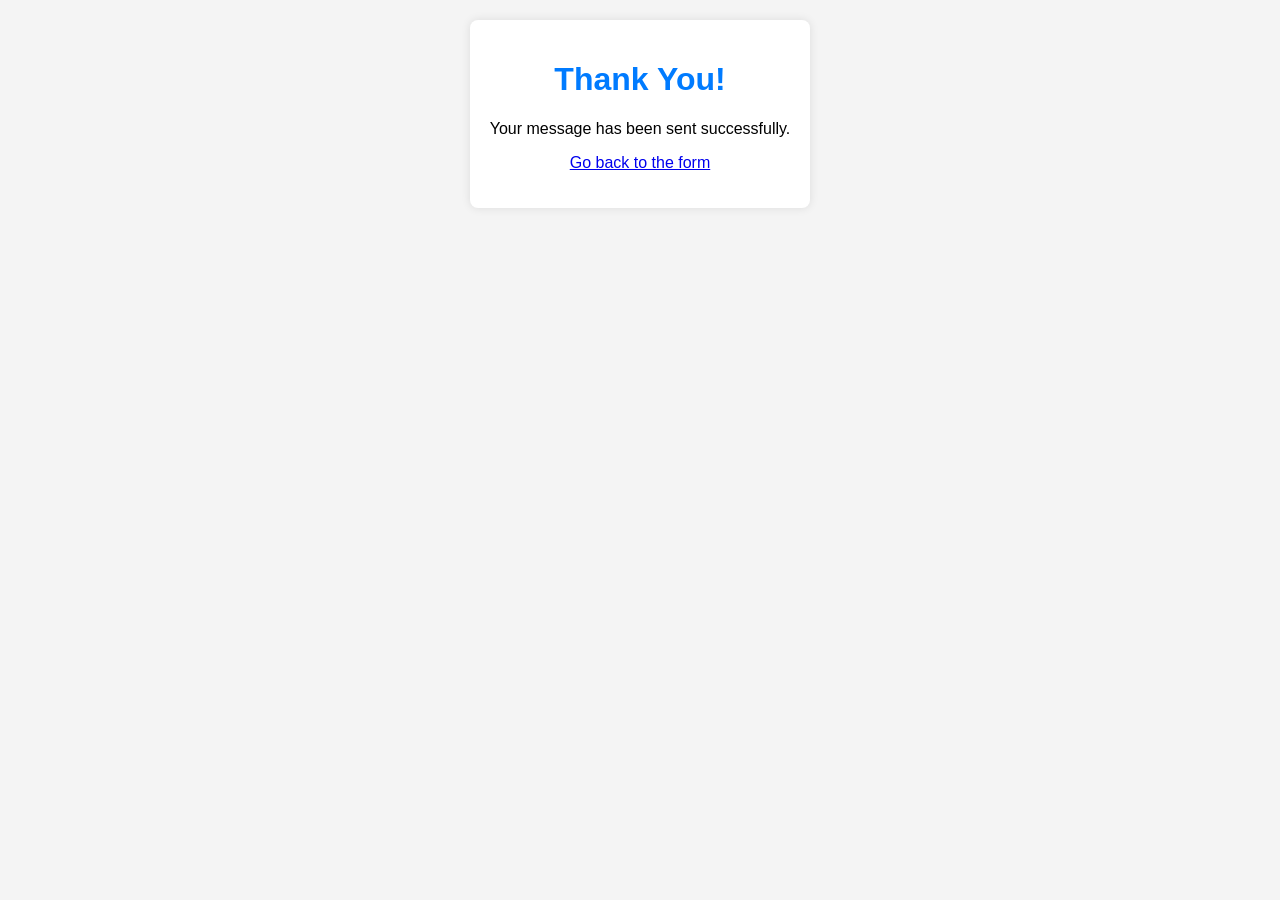
==== thanks.html @ 4340bd11 "Add a redirect page and update form. This commit introduces a `thanks.html` page to which you are re" ====
<!DOCTYPE html>
<html>
<head>
<title>Thank You!</title>
<style>
  body { font-family: sans-serif; margin: 20px; background-color: #f4f4f4; text-align: center; }
  .container { background-color: #fff; padding: 20px; border-radius: 8px; box-shadow: 0 0 10px rgba(0,0,0,0.1); display: inline-block; }
  h1 { color: #007bff; }
</style>
</head>
<body>
  <div class="container">
    <h1>Thank You!</h1>
    <p>Your message has been sent successfully.</p>
    <p><a href="index.html">Go back to the form</a></p>
  </div>
</body>
</html>
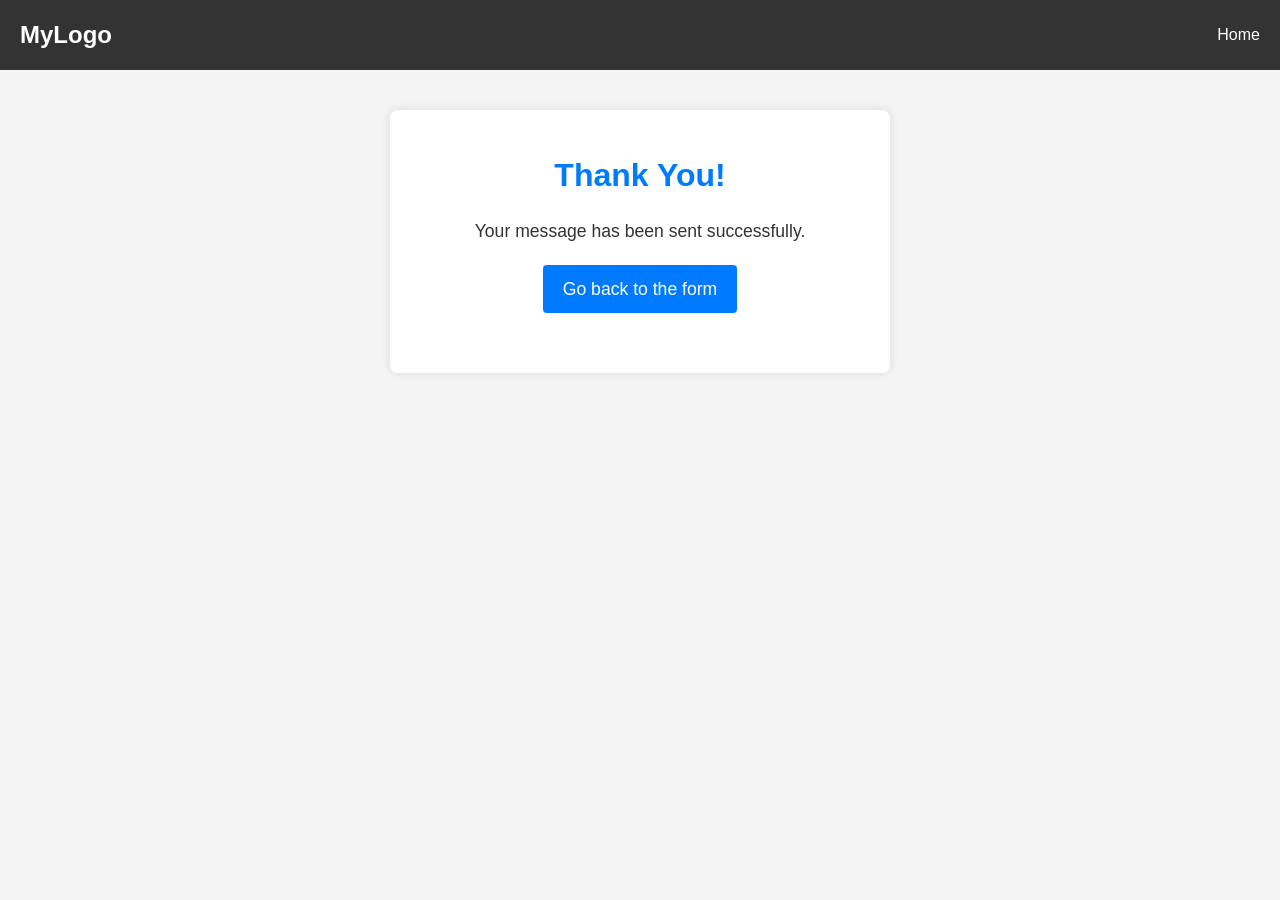
==== commit 5eeed82c: "Feat: Add header with logo and navigation. - I created a new `style.css` for global styles and linke" ====
--- a/thanks.html
+++ b/thanks.html
@@ -2,14 +2,19 @@
 <html>
 <head>
 <title>Thank You!</title>
-<style>
-  body { font-family: sans-serif; margin: 20px; background-color: #f4f4f4; text-align: center; }
-  .container { background-color: #fff; padding: 20px; border-radius: 8px; box-shadow: 0 0 10px rgba(0,0,0,0.1); display: inline-block; }
-  h1 { color: #007bff; }
-</style>
+<link rel="stylesheet" href="style.css">
 </head>
 <body>
-  <div class="container">
+<header>
+  <div class="logo">MyLogo</div>
+  <nav>
+    <ul>
+      <li><a href="index.html">Home</a></li>
+      <!-- Add other navigation links here later -->
+    </ul>
+  </nav>
+</header>
+  <div class="thank-you-container">
     <h1>Thank You!</h1>
     <p>Your message has been sent successfully.</p>
     <p><a href="index.html">Go back to the form</a></p>
--- a/style.css
+++ b/style.css
@@ -0,0 +1,142 @@
+/* Basic Reset */
+body, h1, h2, ul, li, p, div, nav, header {
+  margin: 0;
+  padding: 0;
+  box-sizing: border-box;
+}
+
+body {
+  font-family: sans-serif;
+  background-color: #f4f4f4;
+  color: #333;
+  line-height: 1.6;
+}
+
+header {
+  background-color: #333;
+  color: #fff;
+  padding: 1rem 0;
+  display: flex; /* Use flexbox to align items */
+  justify-content: space-between; /* Space between logo and nav */
+  align-items: center; /* Vertically align items in the center */
+  padding-left: 20px; /* Add some padding on the left */
+  padding-right: 20px; /* Add some padding on the right */
+}
+
+.logo {
+  font-size: 1.5rem;
+  font-weight: bold;
+}
+
+nav ul {
+  list-style: none; /* Remove default bullet points */
+}
+
+nav ul li {
+  display: inline; /* Display list items horizontally */
+  margin-left: 20px; /* Add some space between nav items */
+}
+
+nav ul li a {
+  color: #fff;
+  text-decoration: none; /* Remove underline from links */
+  font-size: 1rem;
+}
+
+nav ul li a:hover {
+  text-decoration: underline; /* Add underline on hover for visual feedback */
+}
+
+/* Keep existing styles for form and thank you page if they are general enough */
+/* Or move them here and make them more specific if needed */
+
+/* Styles for the contact form page content */
+.contact-form-container {
+  padding: 20px;
+  max-width: 600px;
+  margin: 20px auto; /* Center the form container */
+  background-color: #fff;
+  border-radius: 8px;
+  box-shadow: 0 0 10px rgba(0,0,0,0.1);
+}
+
+.contact-form-container h2 {
+  margin-bottom: 20px;
+  text-align: center;
+}
+
+/* Styles for the form itself (can refine the inline styles previously added or replace them) */
+form div {
+  margin-bottom: 15px;
+}
+
+form label {
+  display: block;
+  margin-bottom: 5px;
+  font-weight: bold;
+}
+
+form input[type="text"],
+form input[type="email"],
+form textarea {
+  width: 100%; /* Make inputs take full width of their container */
+  padding: 10px;
+  border: 1px solid #ddd;
+  border-radius: 4px;
+  box-sizing: border-box; /* Include padding and border in the element's total width and height */
+}
+
+form textarea {
+  resize: vertical;
+  min-height: 100px;
+}
+
+form button[type="submit"] {
+  background-color: #007bff;
+  color: white;
+  padding: 10px 20px;
+  border: none;
+  border-radius: 4px;
+  cursor: pointer;
+  font-size: 16px;
+  transition: background-color 0.3s ease;
+}
+
+form button[type="submit"]:hover {
+  background-color: #0056b3;
+}
+
+/* Styles for the thank you page container */
+.thank-you-container {
+  text-align: center;
+  padding: 40px 20px;
+  max-width: 500px;
+  margin: 40px auto; /* Center the container */
+  background-color: #fff;
+  border-radius: 8px;
+  box-shadow: 0 0 10px rgba(0,0,0,0.1);
+}
+
+.thank-you-container h1 {
+  color: #007bff;
+  margin-bottom: 15px;
+}
+
+.thank-you-container p {
+  margin-bottom: 20px;
+  font-size: 1.1rem;
+}
+
+.thank-you-container a {
+  display: inline-block;
+  background-color: #007bff;
+  color: white;
+  padding: 10px 20px;
+  text-decoration: none;
+  border-radius: 4px;
+  transition: background-color 0.3s ease;
+}
+
+.thank-you-container a:hover {
+  background-color: #0056b3;
+}
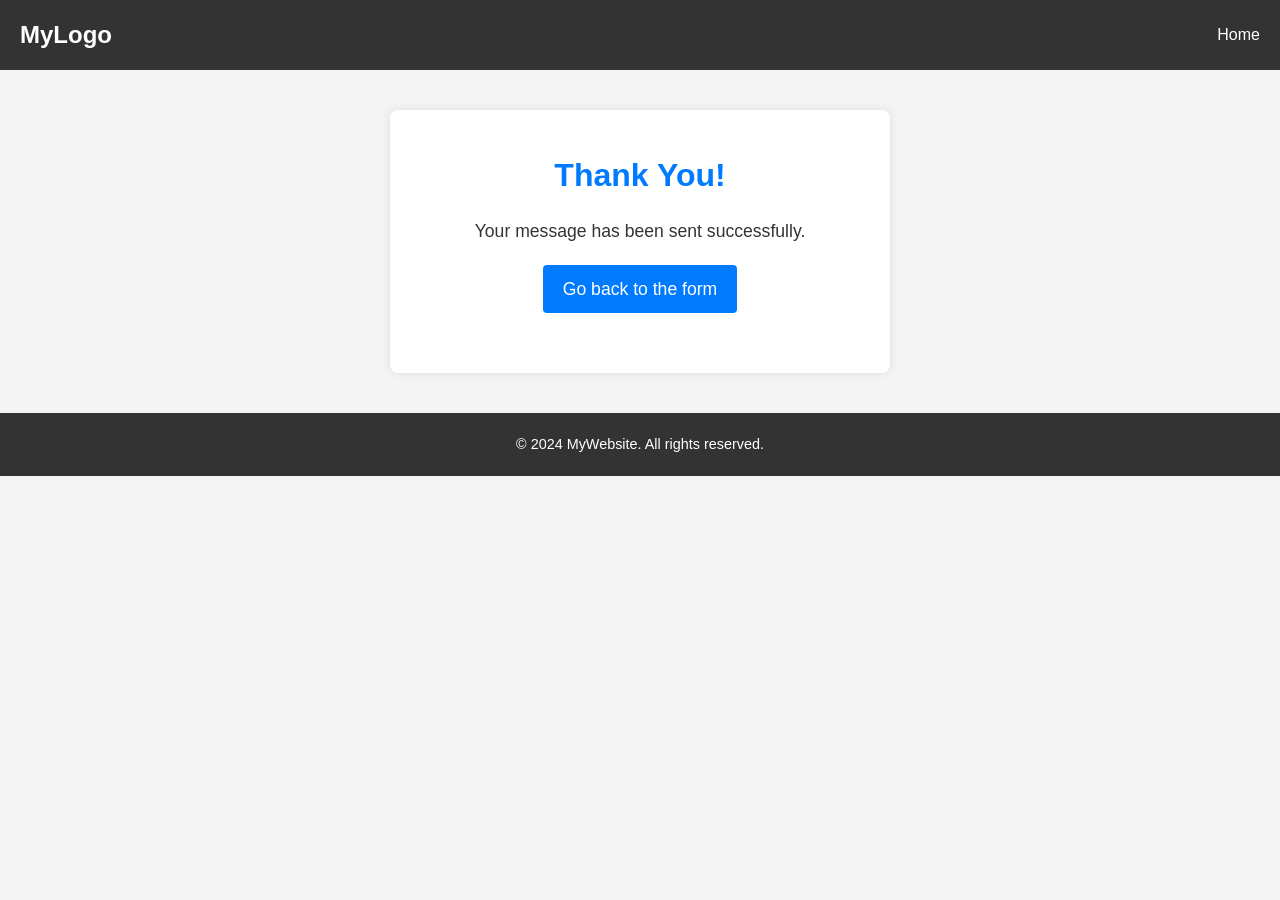
==== commit 08bd4fb3: "Feat: Add consistent footer to all pages. - Added HTML for a footer section to both `index.html` and" ====
--- a/thanks.html
+++ b/thanks.html
@@ -19,5 +19,9 @@
     <p>Your message has been sent successfully.</p>
     <p><a href="index.html">Go back to the form</a></p>
   </div>
+
+<footer>
+  <p>&copy; 2024 MyWebsite. All rights reserved.</p>
+</footer>
 </body>
 </html>
--- a/style.css
+++ b/style.css
@@ -140,3 +140,19 @@
 .thank-you-container a:hover {
   background-color: #0056b3;
 }
+
+/* Footer Styles */
+footer {
+  background-color: #333; /* Dark background for the footer */
+  color: #fff; /* Light text color for contrast */
+  text-align: center; /* Center the text inside the footer */
+  padding: 20px 0; /* Add some padding above and below the content */
+  margin-top: 30px; /* Add some space above the footer */
+  /* If you want a footer that sticks to the bottom, more complex CSS might be needed,
+     but for now, this will be a standard block footer. */
+}
+
+footer p {
+  margin: 0; /* Remove default paragraph margin */
+  font-size: 0.9rem;
+}
